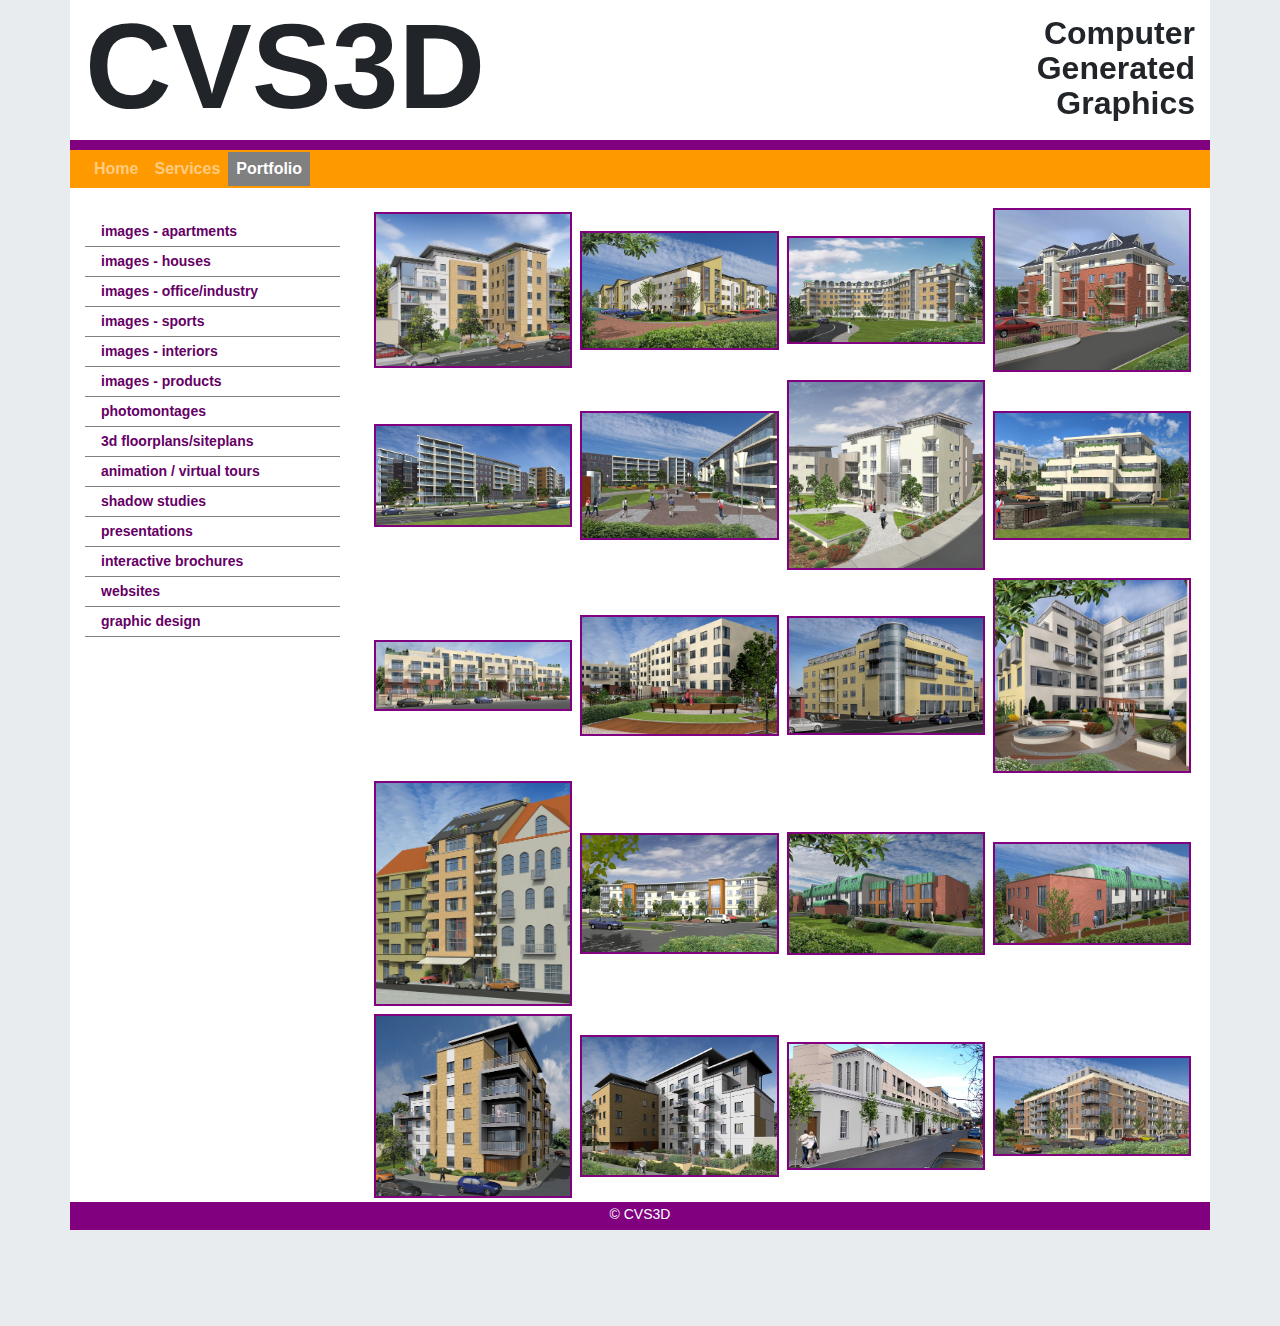
==== portfolio.html @ 959f4127 "go" ====
<!doctype html>
<html lang="en">

<head>
  <meta charset="utf-8">
  <meta name="viewport" content="width=device-width, initial-scale=1, shrink-to-fit=no">
  <meta name="description" content="CVS3D 3D Models graphics">

  <title>CVS3D</title>


  <!-- Bootstrap core CSS -->
  <link href="css/bootstrap.css" rel="stylesheet">

  <style>
    .bd-placeholder-img {
      font-size: 1.125rem;
      text-anchor: middle;
      -webkit-user-select: none;
      -moz-user-select: none;
      -ms-user-select: none;
      user-select: none;
    }

    @media (min-width: 768px) {
      .bd-placeholder-img-lg {
        font-size: 3.5rem;
      }
    }
  </style>
  <!-- Custom styles for this template -->
  <link href="css/style.css" rel="stylesheet">

</head>

<body>
  <div class="display-header container">
    <div class="width-100">
      <div class="row">
        <div class="col-md-8">
          <p class="header-title">CVS3D</p>
        </div>
        <div class="col-md-4 pt-3">
          <p class="header-text">Computer</p>
          <p class="header-text">Generated</p>
          <p class="header-text">Graphics</p>
        </div>
      </div>
    </div>
  </div>


  <nav class="navbar navbar-expand-md navbar-dark fixed-top bg-dark container nav-wrapper">



    <button class="navbar-toggler" type="button" data-toggle="collapse" data-target="#navbarsExampleDefault"
      aria-controls="navbarsExampleDefault" aria-expanded="false" aria-label="Toggle navigation">
      <span class="navbar-toggler-icon"></span>
    </button>

    <div class="collapse navbar-collapse" id="navbarsExampleDefault">

      <ul class="navbar-nav mr-auto nav-custom">
        <li class="nav-item ">
          <a class="nav-link" href="index.html">Home <span class="sr-only">(current)</span></a>
        </li>
        <li class="nav-item ">
          <a class="nav-link" href="services.html">Services</a>
        </li>
        <li class="nav-item active">
          <a class="nav-link" href="portfolio.html">Portfolio</a>
        </li>
      </ul>
    </div>
  </nav>

  <main role="main">

    <!-- Main jumbotron for a primary marketing message or call to action -->
    <div class="jumbotron">
      <div class="container">
        <div class="row">
          <div class="col-md-3">

            <ul class="menu">
              <li class="item12"><a href="portfolio/images-apartments"><span>images -
                    apartments</span></a></li>
              <li class="item19"><a href="portfolio/images-houses"><span>images
                    - houses</span></a></li>
              <li class="item20"><a href="portfolio/images-officeindustry"><span>images -
                    office/industry</span></a></li>
              <li class="item21"><a href="portfolio/images-sports"><span>images
                    - sports</span></a></li>
              <li class="item22"><a href="portfolio/images-interiors"><span>images -
                    interiors</span></a></li>
              <li class="item23"><a href="portfolio/images-products"><span>images -
                    products</span></a></li>
              <li class="item13"><a href="portfolio/photomontages"><span>photomontages</span></a>
              </li>
              <li class="item14"><a href="portfolio/3d-floorplanssiteplans"><span>3d
                    floorplans/siteplans</span></a></li>
              <li class="item15"><a href="portfolio/animation--virtual-tours"><span>animation /
                    virtual tours</span></a></li>
              <li class="item16"><a href="portfolio/shadow-studies"><span>shadow
                    studies</span></a></li>
              <li class="item24"><a href="portfolio/presentations"><span>presentations</span></a>
              </li>
              <li class="item17"><a href="portfolio/interactive-brochures"><span>interactive
                    brochures</span></a></li>
              <li class="item18"><a href="portfolio/websites"><span>websites</span></a></li>
              <li id="current" class="active item25"><a href="portfolio/images-design"><span>graphic
                    design</span></a></li>
            </ul>
          </div>





          <div class="col-md-9  pt-3">

            <div class="gallery-row" id="gallery" data-toggle="modal" data-target="#exampleModal">
              <div class="gallery-item"><img class="img-css-p img-width" src="images/apartment/apart001.jpg"
                  data-target="#carouselExample" data-slide-to="0"></div>
              <div class="gallery-item"><img class="img-css-p img-width" src="images/apartment/apart002.jpg"
                  data-target="#carouselExample" data-slide-to="1"></div>
              <div class="gallery-item"><img class="img-css-p img-width" src="images/apartment/apart003.jpg"
                  data-target="#carouselExample" data-slide-to="2"></div>
              <div class="gallery-item"><img class="img-css-p img-width" src="images/apartment/apart004.jpg"
                  data-target="#carouselExample" data-slide-to="3"></div>
              <div class="gallery-item"><img class="img-css-p img-width" src="images/apartment/apart005.jpg"
                  data-target="#carouselExample" data-slide-to="4"></div>
              <div class="gallery-item"><img class="img-css-p img-width" src="images/apartment/apart006.jpg"
                  data-target="#carouselExample" data-slide-to="5"></div>
              <div class="gallery-item"><img class="img-css-p img-width" src="images/apartment/apart007.jpg"
                  data-target="#carouselExample" data-slide-to="6"></div>
              <div class="gallery-item"><img class="img-css-p img-width" src="images/apartment/apart008.jpg"
                  data-target="#carouselExample" data-slide-to="7"></div>
              <div class="gallery-item"><img class="img-css-p img-width" src="images/apartment/apart009.jpg"
                  data-target="#carouselExample" data-slide-to="8"></div>
              <div class="gallery-item"><img class="img-css-p img-width" src="images/apartment/apart010.jpg"
                  data-target="#carouselExample" data-slide-to="9"></div>
              <div class="gallery-item"><img class="img-css-p img-width" src="images/apartment/apart011.jpg"
                  data-target="#carouselExample" data-slide-to="10"></div>
              <div class="gallery-item"><img class="img-css-p img-width" src="images/apartment/apart012.jpg"
                  data-target="#carouselExample" data-slide-to="11"></div>
              <div class="gallery-item"><img class="img-css-p img-width" src="images/apartment/apart013.jpg"
                  data-target="#carouselExample" data-slide-to="12"></div>
              <div class="gallery-item"><img class="img-css-p img-width" src="images/apartment/apart014.jpg"
                  data-target="#carouselExample" data-slide-to="13"></div>
              <div class="gallery-item"><img class="img-css-p img-width" src="images/apartment/apart015.jpg"
                  data-target="#carouselExample" data-slide-to="14"></div>
              <div class="gallery-item"><img class="img-css-p img-width" src="images/apartment/apart016.jpg"
                  data-target="#carouselExample" data-slide-to="15"></div>
              <div class="gallery-item"><img class="img-css-p img-width" src="images/apartment/apart017.jpg"
                  data-target="#carouselExample" data-slide-to="16"></div>
              <div class="gallery-item"><img class="img-css-p img-width" src="images/apartment/apart018.jpg"
                  data-target="#carouselExample" data-slide-to="17"></div>
              <div class="gallery-item"><img class="img-css-p img-width" src="images/apartment/apart019.jpg"
                  data-target="#carouselExample" data-slide-to="18"></div>
              <div class="gallery-item"><img class="img-css-p img-width" src="images/apartment/apart020.jpg"
                  data-target="#carouselExample" data-slide-to="19"></div>
            </div>




          </div>




        </div>

        <div class="footer">
          <p>&copy; CVS3D</p>
        </div>





      </div>




    </div> <!-- /container -->



  </main>

  <div class="modal fade" id="exampleModal" tabindex="-1" role="dialog" aria-hidden="true">
    <div class="modal-dialog modal-dialog-centered modal-xl" role="document">
      <div class="modal-content">
        <div class="modal-header">
          <button type="button" class="close" data-dismiss="modal" aria-label="Close">
            <span aria-hidden="true">×</span>
          </button>
        </div>
        <div class="modal-body">

          <!-- Carousel markup: https://getbootstrap.com/docs/4.4/components/carousel/ -->
          <div id="carouselExample" class="carousel slide carousel-fade">
            <ol class="carousel-indicators">
              <li data-target="#carouselExample" data-slide-to="0" class="active"></li>
              <li data-target="#carouselExample" data-slide-to="1"></li>
              <li data-target="#carouselExample" data-slide-to="2"></li>
              <li data-target="#carouselExample" data-slide-to="3"></li>
              <li data-target="#carouselExample" data-slide-to="4"></li>
              <li data-target="#carouselExample" data-slide-to="5"></li>
              <li data-target="#carouselExample" data-slide-to="6"></li>
              <li data-target="#carouselExample" data-slide-to="7"></li>
              <li data-target="#carouselExample" data-slide-to="8"></li>
              <li data-target="#carouselExample" data-slide-to="9"></li>
              <li data-target="#carouselExample" data-slide-to="10"></li>
              <li data-target="#carouselExample" data-slide-to="11"></li>
              <li data-target="#carouselExample" data-slide-to="12"></li>
              <li data-target="#carouselExample" data-slide-to="13"></li>
              <li data-target="#carouselExample" data-slide-to="14"></li>
              <li data-target="#carouselExample" data-slide-to="15"></li>
              <li data-target="#carouselExample" data-slide-to="16"></li>
              <li data-target="#carouselExample" data-slide-to="17"></li>
              <li data-target="#carouselExample" data-slide-to="18"></li>
              <li data-target="#carouselExample" data-slide-to="19"></li>
            </ol>
            <div class="carousel-inner">
              <div class="carousel-item active"> <img class="d-block w-100" src="images/apartment/apart001.jpg"> </div>
              <div class="carousel-item "> <img class="d-block w-100" src="images/apartment/apart002.jpg"> </div>
              <div class="carousel-item "> <img class=" d-block w-100" src="images/apartment/apart003.jpg"> </div>
              <div class="carousel-item "> <img class=" d-block w-100" src="images/apartment/apart004.jpg"> </div>
              <div class="carousel-item "> <img class=" d-block w-100" src="images/apartment/apart005.jpg"> </div>
              <div class="carousel-item "> <img class=" d-block w-100" src="images/apartment/apart006.jpg"> </div>
              <div class="carousel-item "> <img class=" d-block w-100" src="images/apartment/apart007.jpg"> </div>
              <div class="carousel-item "> <img class=" d-block w-100" src="images/apartment/apart008.jpg"> </div>
              <div class="carousel-item "> <img class=" d-block w-100" src="images/apartment/apart009.jpg"> </div>
              <div class="carousel-item "> <img class=" d-block w-100" src="images/apartment/apart010.jpg"> </div>
              <div class="carousel-item "> <img class=" d-block w-100" src="images/apartment/apart011.jpg"> </div>
              <div class="carousel-item "> <img class=" d-block w-100" src="images/apartment/apart012.jpg"> </div>
              <div class="carousel-item "> <img class=" d-block w-100" src="images/apartment/apart013.jpg"> </div>
              <div class="carousel-item "> <img class=" d-block w-100" src="images/apartment/apart014.jpg"> </div>
              <div class="carousel-item "> <img class=" d-block w-100" src="images/apartment/apart015.jpg"> </div>
              <div class="carousel-item "> <img class=" d-block w-100" src="images/apartment/apart016.jpg"> </div>
              <div class="carousel-item "> <img class=" d-block w-100" src="images/apartment/apart017.jpg"> </div>
              <div class="carousel-item "> <img class=" d-block w-100" src="images/apartment/apart018.jpg"> </div>
              <div class="carousel-item "> <img class=" d-block w-100" src="images/apartment/apart019.jpg"> </div>
              <div class="carousel-item "> <img class=" d-block w-100" src="images/apartment/apart020.jpg"> </div>
              <a class="carousel-control-prev" href="#carouselExample" role="button" data-slide="prev">
                <span class="carousel-control-prev-icon" aria-hidden="true"></span>
                <span class="sr-only">Previous</span>
              </a>
              <a class="carousel-control-next" href="#carouselExample" role="button" data-slide="next">
                <span class="carousel-control-next-icon" aria-hidden="true"></span>
                <span class="sr-only">Next</span>
              </a>
            </div>
          </div>
        </div>
      </div>
    </div>

    <script>window.jQuery || document.write('<script src="js/jquery.slim.min.js"><\/script>')</script>
    <script src="js/bootstrap.bundle.js"></script>
</body>

</html>
---- css/style.css ----
/* Move down content because we have a fixed navbar that is 3.5rem tall */
body {
    min-height: 75rem;
    font-size: 14px;
    background-color: #e9ecef;
}

.fixed-top {
    top: 150px;
}

.container {
    background-color: white;
}

.display-header {
    height: 150px;
    position: fixed;
    top: 0;
    right: 0;
    left: 0;
    z-index: 1030;
    display: flex;
    background-color: white;
    border-bottom: solid 10px purple;
}

.jumbotron {
    padding-top: 188px;
}

.cvs3d-title-main {
    font-size: 30px;
    flex: 2;
    text-align: left;
}

.cvs3d-title-right {
    font-size: 20px;
    flex: 1;
    text-align: right;
}

.bg-dark {
    background: #ff9900 !important;
}

.width-100 {
    width: 100%;
}

.header-text {
    font-size: 16px;
    font-weight: bold;
    text-align: left;
    padding: 0;
    margin: 0;
    line-height: 1;
    padding-top: 0;
    display: inline;
}

.header-title {
    font-size: 100px;
    font-weight: bold;
    line-height: 1;
    margin: 0;
}

@media (min-width: 768px) {
    .header-title {
        font-size: 120px;
        font-weight: bold;
        line-height: 1.1;
    }

    .header-text {
        font-size: 32px;
        font-weight: bold;
        text-align: right;
        padding: 0;
        margin: 0;
        line-height: 1.1;
        display: block;
    }
}

.img-css {
    width: 100%;
    border: solid 2px purple;
    margin: 4px;
}

.img-css-p {
    width: 100%;
    border: solid 2px purple;
}

.footer {
    background-color: purple;
    color: white;
    text-align: center;
    height: 2em;
    margin-right: -15px;
    margin-left: -15px;
    padding-top: 0.25em;
}

.nav-custom {
    font-weight: bold;
    font-size: 16px;
    line-height: 1.1;
}

.nav-wrapper {
    padding-top: 2px;
    padding-bottom: 2px;
}

li.nav-item.active {
    background-color: grey;
}

h2 {
    font-size: 140%;
    color: #660066;
    margin: 2em 0 0 0;
    padding: 0;
    font-weight: bold;
    margin-bottom: 0.5em;
}

p {
    line-height: 1.3;
}

.link {
    color: #ff9900;
}

.link a {
    color: #ff9900;
    text-decoration: none;
    background-color: transparent;
}

.p-nav {}

ul.menu {
    margin: 0;
    padding: 1px 0 0;
    font-size: 1em;
    list-style: none;
    margin-top: 2em;
    margin-bottom: 5em;
}

ul.menu li {
    margin: 0 !important;
    padding: 0 !important;
    background: none !important;
}

ul.menu li a {
    padding: 4px 0;
    display: block;
    color: #388333;
    background: url(/web/20150802100007im_/http://cvs3d.com/templates/ja_purity/images/hdot2.gif) repeat-x bottom;
    text-decoration: none;
    outline: none;
    border-bottom: solid 1px grey;
}

ul.menu li a span {
    padding-left: 16px;
    background: url(/web/20150802100007im_/http://cvs3d.com/templates/ja_purity/images/bullet.gif) no-repeat 5px 5px;
    font-weight: bold;
    color: #660066;
}

.gallery-row {
    display: flex;
    flex-wrap: wrap;
    align-items: center;
}

.gallery-item {
    flex: 0 0 50%;
    padding: 4px;
    /* align-items: center; */
}

@media (min-width: 768px) {
    .gallery-item {
        flex: 0 0 33%;
        padding: 4px;
        align-items: center;
    }
}

@media (min-width: 96px) {
    .gallery-item {
        flex: 0 0 25%;
        padding: 4px;
        align-items: center;
    }
}


.img-width {
    /* width: 25%; */
}
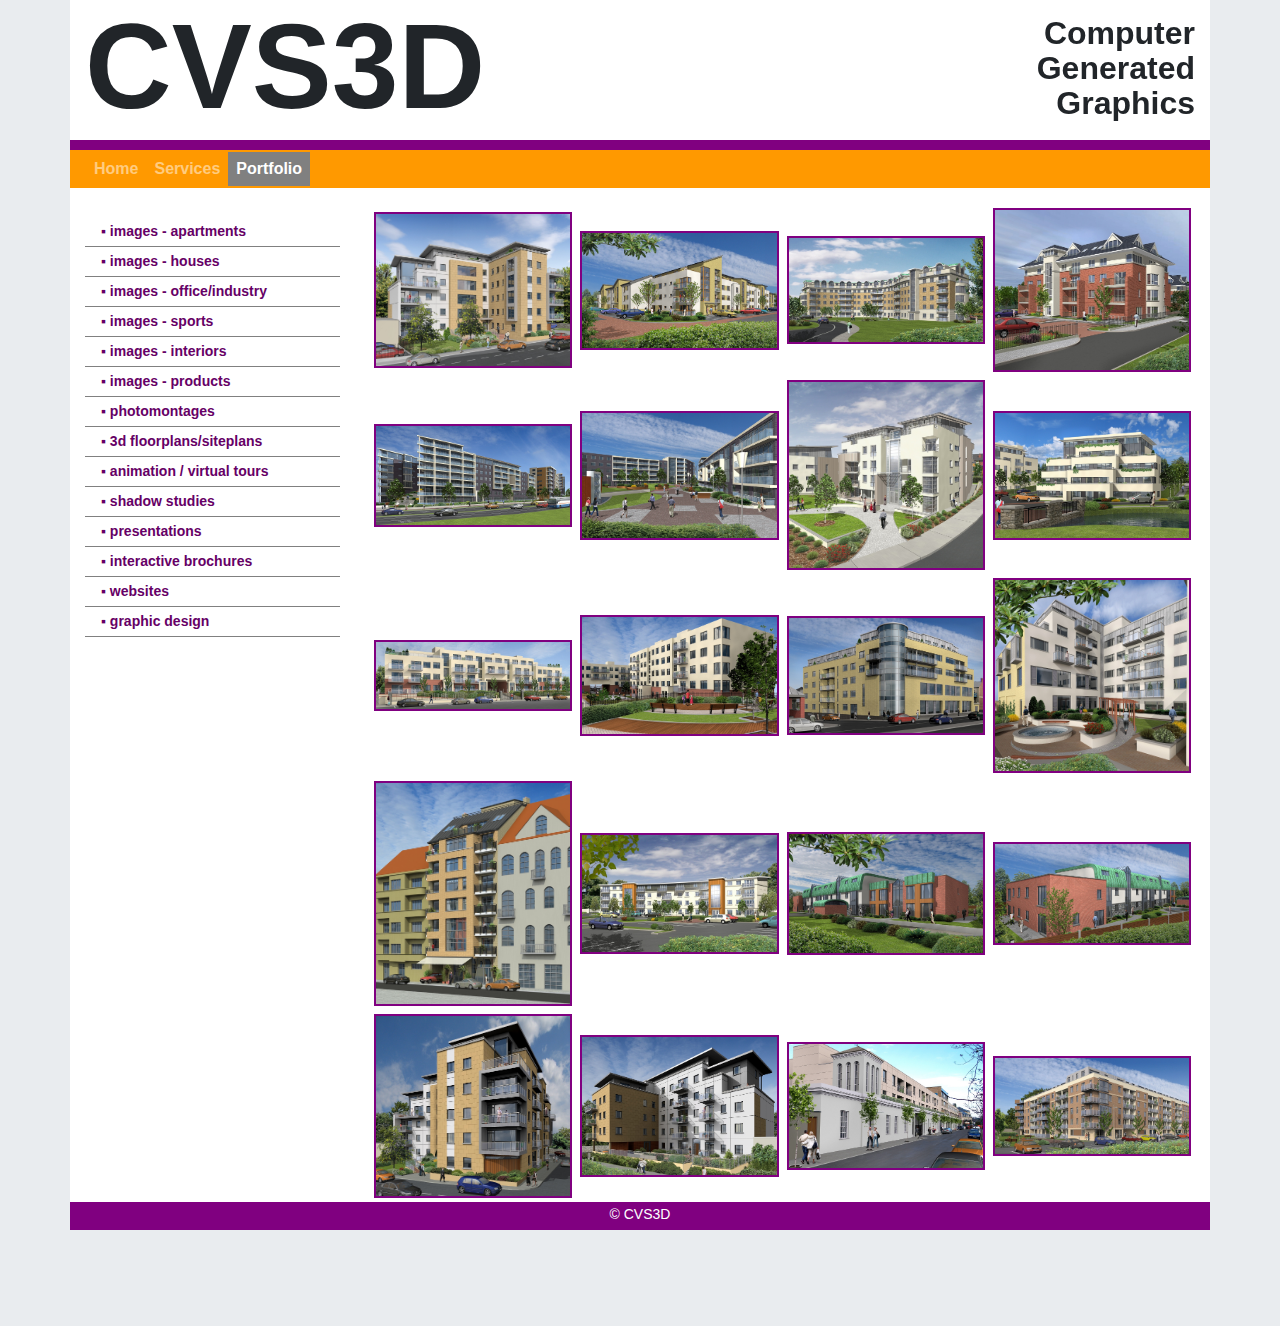
==== commit 52db8451: "more" ====
--- a/portfolio.html
+++ b/portfolio.html
@@ -84,33 +84,24 @@
           <div class="col-md-3">
 
             <ul class="menu">
-              <li class="item12"><a href="portfolio/images-apartments"><span>images -
-                    apartments</span></a></li>
-              <li class="item19"><a href="portfolio/images-houses"><span>images
-                    - houses</span></a></li>
-              <li class="item20"><a href="portfolio/images-officeindustry"><span>images -
-                    office/industry</span></a></li>
-              <li class="item21"><a href="portfolio/images-sports"><span>images
-                    - sports</span></a></li>
-              <li class="item22"><a href="portfolio/images-interiors"><span>images -
-                    interiors</span></a></li>
-              <li class="item23"><a href="portfolio/images-products"><span>images -
-                    products</span></a></li>
-              <li class="item13"><a href="portfolio/photomontages"><span>photomontages</span></a>
-              </li>
-              <li class="item14"><a href="portfolio/3d-floorplanssiteplans"><span>3d
-                    floorplans/siteplans</span></a></li>
-              <li class="item15"><a href="portfolio/animation--virtual-tours"><span>animation /
-                    virtual tours</span></a></li>
-              <li class="item16"><a href="portfolio/shadow-studies"><span>shadow
-                    studies</span></a></li>
-              <li class="item24"><a href="portfolio/presentations"><span>presentations</span></a>
-              </li>
-              <li class="item17"><a href="portfolio/interactive-brochures"><span>interactive
-                    brochures</span></a></li>
-              <li class="item18"><a href="portfolio/websites"><span>websites</span></a></li>
-              <li id="current" class="active item25"><a href="portfolio/images-design"><span>graphic
-                    design</span></a></li>
+              <li class="item12"><a href="portfolio/images-apartments"><span>&#9642; images - apartments</span></a></li>
+              <li class="item19"><a href="portfolio/images-houses"><span>&#9642;  images - houses</span></a></li>
+              <li class="item20"><a href="portfolio/images-officeindustry"><span>&#9642;  images - office/industry</span></a>
+              </li>
+              <li class="item21"><a href="portfolio/images-sports"><span>&#9642;  images - sports</span></a></li>
+              <li class="item22"><a href="portfolio/images-interiors"><span>&#9642;  images - interiors</span></a></li>
+              <li class="item23"><a href="portfolio/images-products"><span>&#9642;  images - products</span></a></li>
+              <li class="item13"><a href="portfolio/photomontages"><span>&#9642;  photomontages</span></a> </li>
+              <li class="item14"><a href="portfolio/3d-floorplanssiteplans"><span>&#9642;  3d floorplans/siteplans</span></a>
+              </li>
+              <li class="item15"><a href="portfolio/animation--virtual-tours"><span>&#9642;  animation / virtual tours</span></a>
+              </li>
+              <li class="item16"><a href="portfolio/shadow-studies"><span>&#9642;  shadow studies</span></a></li>
+              <li class="item24"><a href="portfolio/presentations"><span>&#9642;  presentations</span></a> </li>
+              <li class="item17"><a href="portfolio/interactive-brochures"><span>&#9642;  interactive brochures</span></a></li>
+              <li class="item18"><a href="portfolio/websites"><span>&#9642;  websites</span></a></li>
+              <li id="current" class="active item25"><a href="portfolio/images-design"><span>&#9642;  graphic design</span></a>
+              </li>
             </ul>
           </div>
 
--- a/css/style.css
+++ b/css/style.css
@@ -144,15 +144,24 @@
     background-color: transparent;
 }
 
-.p-nav {}
-
 ul.menu {
     margin: 0;
     padding: 1px 0 0;
-    font-size: 1em;
+    font-size: 0.8em;
     list-style: none;
     margin-top: 2em;
     margin-bottom: 5em;
+}
+
+@media (min-width: 1240px) {
+    ul.menu {
+        margin: 0;
+        padding: 1px 0 0;
+        font-size: 1em;
+        list-style: none;
+        margin-top: 2em;
+        margin-bottom: 5em;
+    }
 }
 
 ul.menu li {
@@ -169,6 +178,9 @@
     text-decoration: none;
     outline: none;
     border-bottom: solid 1px grey;
+    text-overflow: ellipsis;
+    white-space: nowrap;
+    overflow: hidden;
 }
 
 ul.menu li a span {
@@ -187,6 +199,7 @@
 .gallery-item {
     flex: 0 0 50%;
     padding: 4px;
+
     /* align-items: center; */
 }
 
@@ -198,7 +211,7 @@
     }
 }
 
-@media (min-width: 96px) {
+@media (min-width: 960px) {
     .gallery-item {
         flex: 0 0 25%;
         padding: 4px;
@@ -206,7 +219,3 @@
     }
 }
 
-
-.img-width {
-    /* width: 25%; */
-}
